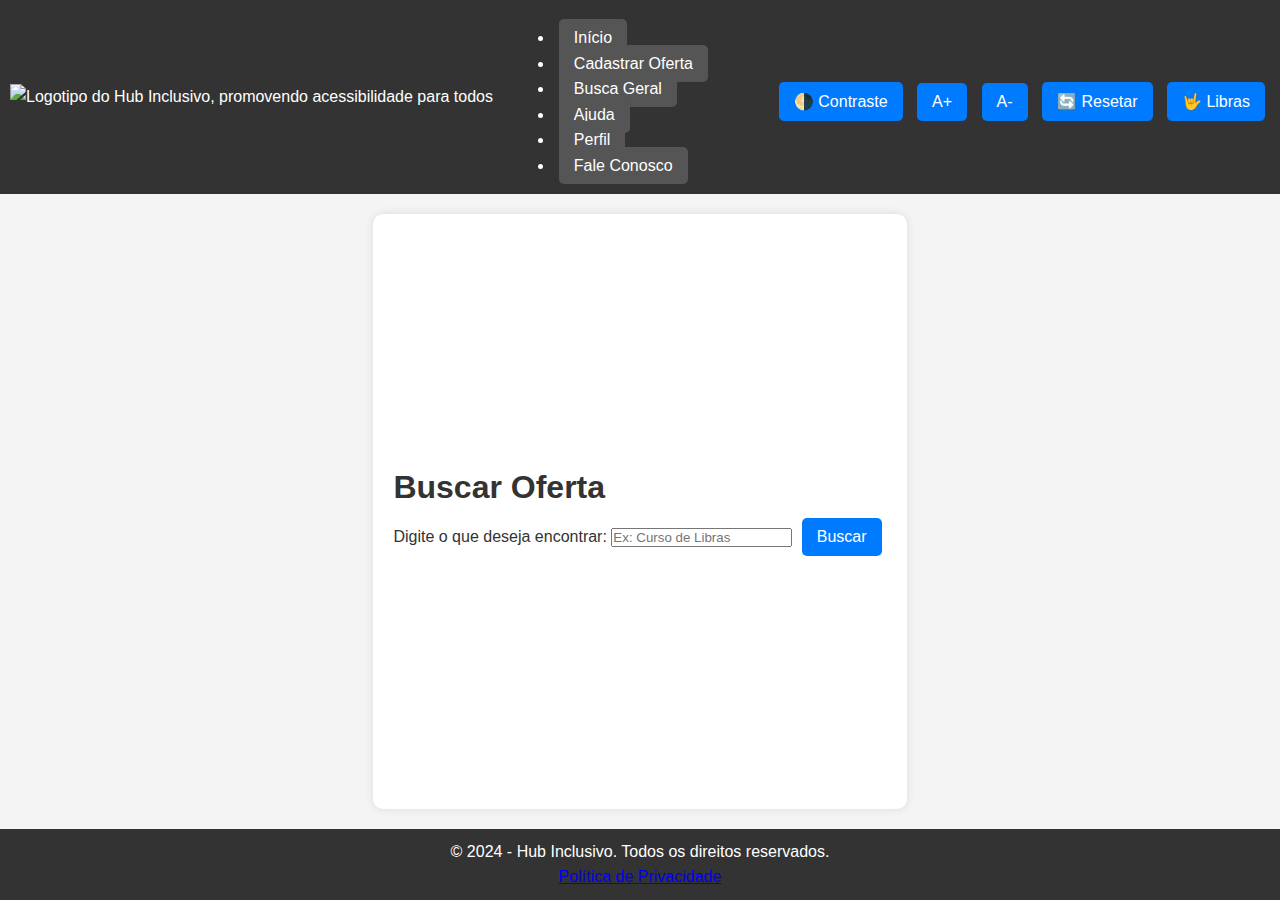
==== buscar-oferta.html @ 6ac76fdf "Add files via upload" ====
<!DOCTYPE html>
<html lang="pt-BR">
<head>
  <meta charset="UTF-8">
  <meta name="viewport" content="width=device-width, initial-scale=1.0">
  <title>Hub Inclusivo</title>
  <link rel="stylesheet" href="styles.css">
</head>
<body>
  <!-- Cabeçalho com logotipo e menu -->
  <header>
    <div class="logo" role="banner">
      <img src="logo.png" alt="Logotipo do Hub Inclusivo, promovendo acessibilidade para todos">
    </div>

    <nav aria-label="Menu principal">
      <ul class="menu">
        <li><a href="index.html" aria-label="Ir para a página inicial">Início</a></li>
        <li><a href="cadastrar-oferta.html" aria-label="Cadastrar uma oferta de serviço">Cadastrar Oferta</a></li>
        <li><a href="buscar-oferta.html" aria-label="Buscar ofertas disponíveis">Busca Geral</a></li>
        <li><a href="instrucoes-uso.html" aria-label="Acessar as instruções de uso">Ajuda</a></li>
        <li><a href="perfil.html" aria-label="Acessar o perfil do usuário">Perfil</a></li>
        <li><a href="fale-conosco.html" aria-label="Entre em contato conosco">Fale Conosco</a></li>
      </ul>
    </nav>

    <!-- Controles de acessibilidade -->
    <div class="accessibility-controls" role="toolbar" aria-label="Controles de acessibilidade">
      <button id="toggle-contrast" aria-label="Ativar ou desativar o modo de alto contraste">🌗 Contraste</button>
      <button id="increase-text" aria-label="Aumentar o tamanho do texto">A+</button>
      <button id="decrease-text" aria-label="Diminuir o tamanho do texto">A-</button>
      <button id="reset-zoom" aria-label="Resetar o zoom da página">🔄 Resetar</button>
      <button id="toggle-libras" aria-label="Ativar ou desativar o suporte em Libras">🤟 Libras</button>
    </div>
  </header>

  <!-- Conteúdo principal -->

  <main>
    <section id="content">
      <h1>Buscar Oferta</h1>
      <form action="resultados.html" method="get" aria-label="Formulário de busca de ofertas">
        <label for="busca">Digite o que deseja encontrar:</label>
        <input type="text" id="busca" name="busca" placeholder="Ex: Curso de Libras" required>

        <button type="submit">Buscar</button>
      </form>
    </section>
  </main>

  <!-- Rodapé -->
  <footer>
    <p>© 2024 - Hub Inclusivo. Todos os direitos reservados.</p>
    <p><a href="politica-privacidade.html" aria-label="Leia nossa política de privacidade">Política de Privacidade</a></p>
  </footer>

  <!-- Inclusão do JavaScript -->
  <script src="script.js"></script>
</body>
</html>
---- styles.css ----
* {
  margin: 0;
  padding: 0;
  box-sizing: border-box;
}

body {
  font-family: Arial, sans-serif;
  line-height: 1.6;
  background-color: #f4f4f4;
  color: #333; /* Cor do texto padrão */
  display: flex;
  flex-direction: column; /* Alinhamento vertical */
  min-height: 100vh;
  transition: all 0.3s ease; /* Transições suaves */
}

header {
  background-color: #333;
  color: white;
  padding: 15px 10px;
  display: flex;
  justify-content: space-between;
  align-items: center;
}

header h1 {
  margin: 0;
  font-size: 1.5em;
}

nav {
  display: flex;
  justify-content: center;
  margin-top: 10px;
}

nav a {
  color: white;
  text-decoration: none;
  padding: 10px 15px;
  margin: 0 5px;
  border-radius: 5px;
  background-color: #555;
  transition: background-color 0.3s ease;
}

nav a:hover {
  background-color: #777;
}

.accessibility-controls {
  text-align: center;
  margin-top: 10px;
}

button {
  margin: 5px;
  padding: 10px 15px;
  font-size: 16px;
  border: none;
  border-radius: 5px;
  cursor: pointer;
  background-color: #007bff;
  color: white;
  transition: background-color 0.3s ease;
}

button:hover {
  background-color: #0056b3;
}

main {
  flex: 1; /* Faz o main crescer para preencher o espaço disponível */
  padding: 20px;
  max-width: 1000px;
  margin: 20px auto;
  background-color: white;
  color: #333;
  border-radius: 10px;
  box-shadow: 0 0 10px rgba(0, 0, 0, 0.1);
  display: flex;
  flex-direction: column; /* Alinha o conteúdo interno verticalmente */
  justify-content: center; /* Centraliza o conteúdo verticalmente */
}

footer {
  text-align: center;
  padding: 10px;
  background-color: #333;
  color: white;
}

.highlight-link {
  font-weight: bold;
  color: #007bff;
}

img {
  max-width: 100%;
  height: auto;
}

/* Modo de alto contraste */
body.high-contrast {
  background-color: #000;
  color: #fff;
}

body.high-contrast header,
body.high-contrast footer {
  background-color: #000;
  color: #fff;
}

body.high-contrast nav a {
  color: #FFD700;
  background-color: #333;
}

body.high-contrast button {
  background-color: #FFD700;
  color: #000;
  border: 2px solid #FFF;
}

body.high-contrast main {
  background-color: #000;
  color: #fff;
}

body.high-contrast .highlight-link {
  color: #FFD700;
}

/* Estilização do componente Libras */
#libras-sign {
  display: none; /* O botão ativa/desativa */
  position: fixed;
  bottom: 10px;
  right: 10px;
  width: 60px;
  height: 60px;
  background-color: #007bff;
  color: white;
  border-radius: 50%;
  display: flex;
  align-items: center;
  justify-content: center;
  font-size: 1.2em;
  box-shadow: 0 2px 5px rgba(0, 0, 0, 0.3);
}

#libras-sign.active {
  display: flex;
}
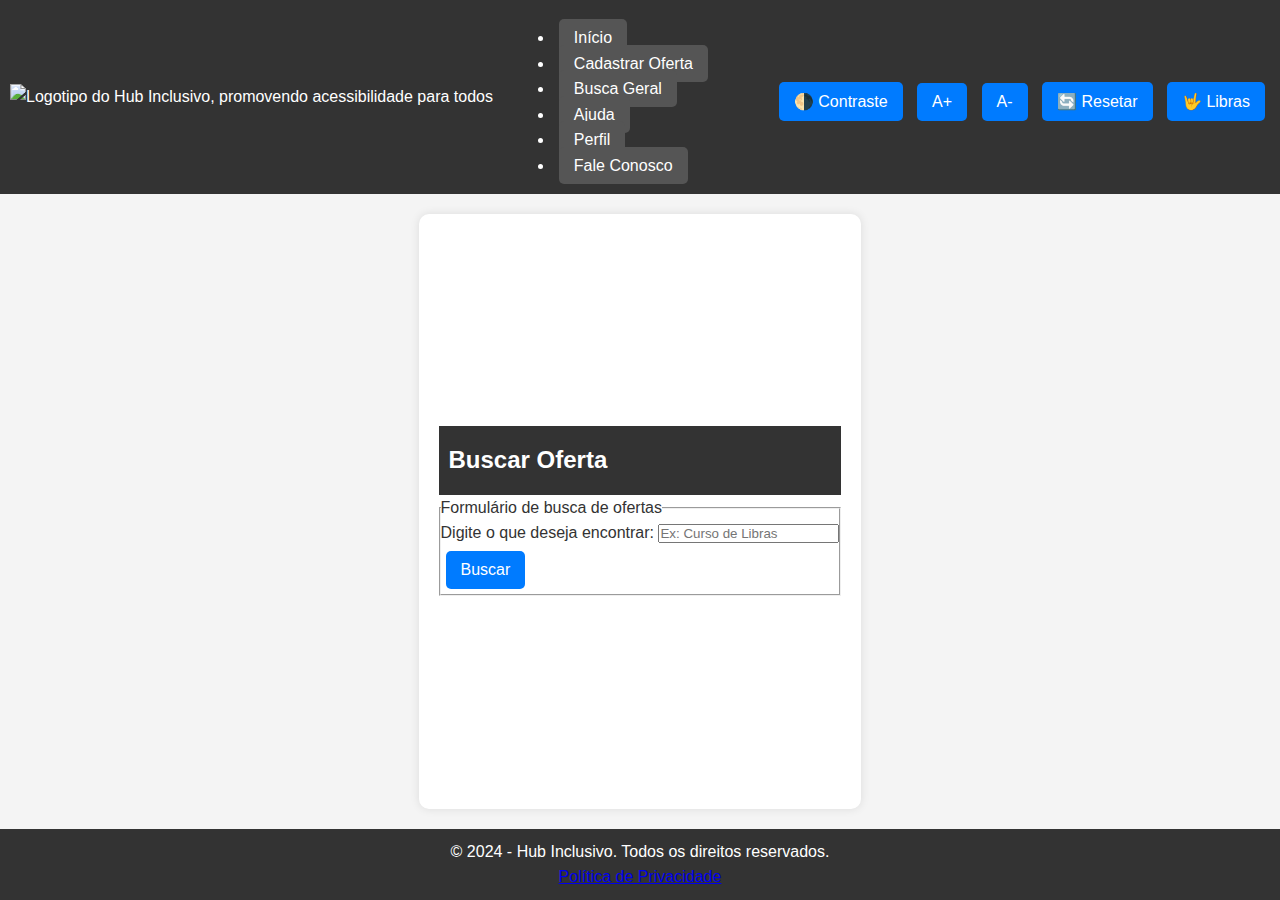
==== commit 32b61b48: "Update buscar-oferta.html" ====
--- a/buscar-oferta.html
+++ b/buscar-oferta.html
@@ -7,6 +7,7 @@
   <link rel="stylesheet" href="styles.css">
 </head>
 <body>
+
   <!-- Cabeçalho com logotipo e menu -->
   <header>
     <div class="logo" role="banner">
@@ -34,19 +35,29 @@
     </div>
   </header>
 
-  <!-- Conteúdo principal -->
+<!-- Conteúdo principal -->
+<main>
+  <section id="content">
+    <header>
+      <h1>Buscar Oferta</h1>
+    </header>
+    
+    <form action="resultados.html" method="get" aria-labelledby="form-busca">
+      <fieldset>
+        <legend id="form-busca">Formulário de busca de ofertas</legend>
+        
+        <div>
+          <label for="busca" id="label-busca">Digite o que deseja encontrar:</label>
+          <input type="text" id="busca" name="busca" placeholder="Ex: Curso de Libras" required aria-describedby="busca-ajuda">
+        </div>
 
-  <main>
-    <section id="content">
-      <h1>Buscar Oferta</h1>
-      <form action="resultados.html" method="get" aria-label="Formulário de busca de ofertas">
-        <label for="busca">Digite o que deseja encontrar:</label>
-        <input type="text" id="busca" name="busca" placeholder="Ex: Curso de Libras" required>
-
-        <button type="submit">Buscar</button>
-      </form>
-    </section>
-  </main>
+        <div>
+          <button type="submit">Buscar</button>
+        </div>
+      </fieldset>
+    </form>
+  </section>
+</main>
 
   <!-- Rodapé -->
   <footer>
